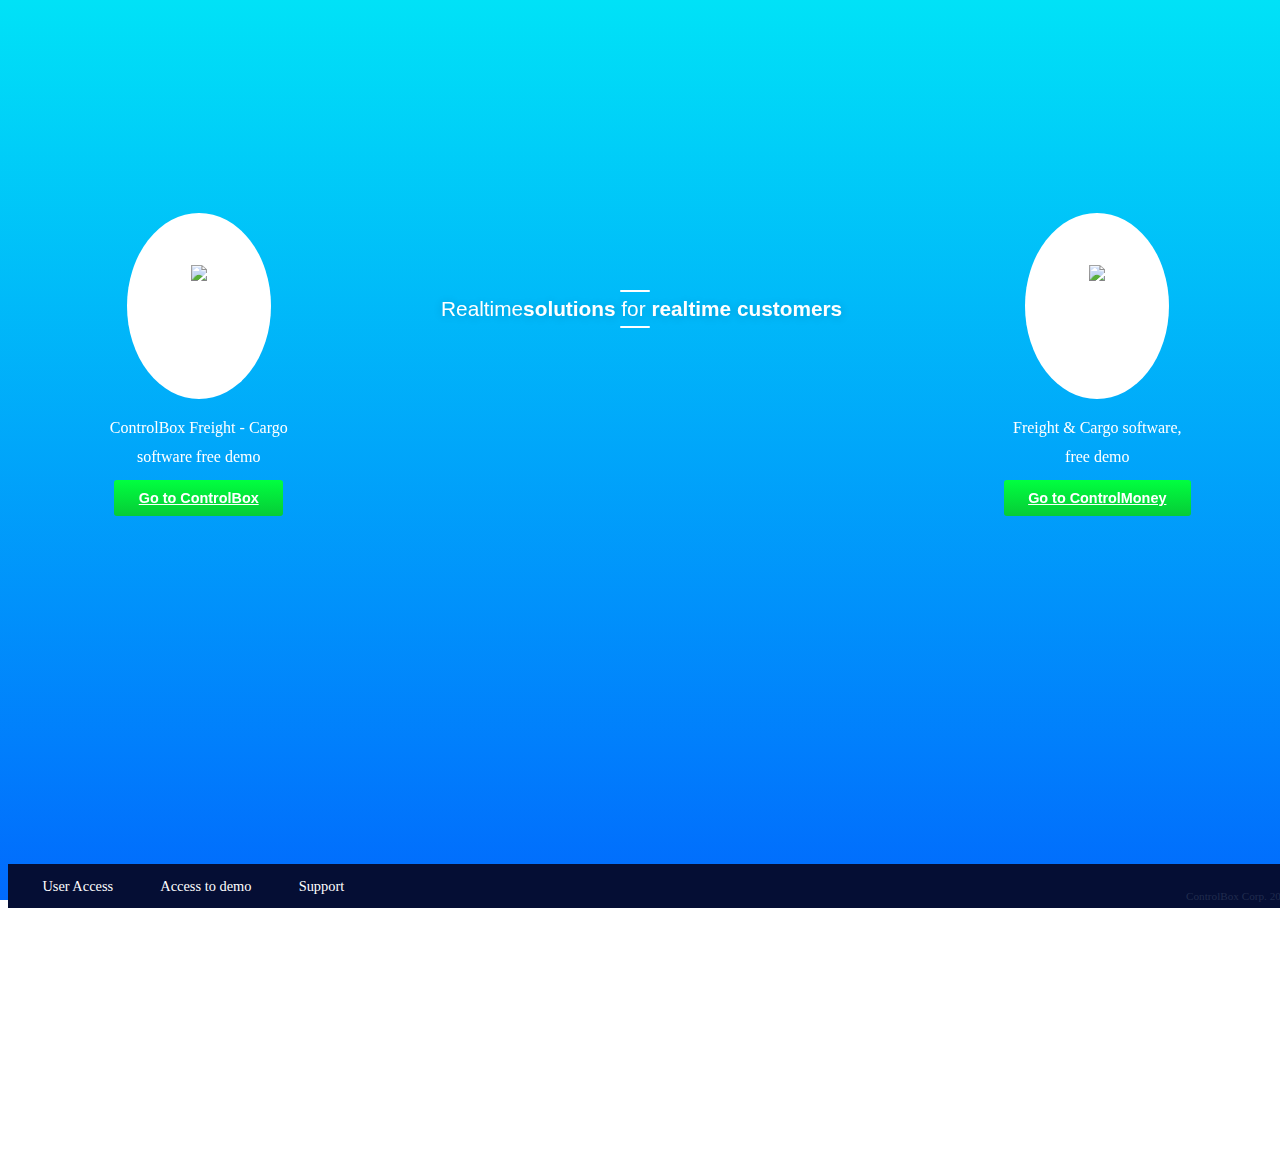
==== decision-page.html @ e47e8366 "Merge pull request #2 from controlboxweb1/DesignerD" ====
<!doctype html>
<html class="no-js" lang="en">
  <head>
    <meta charset="utf-8">
    <meta http-equiv="x-ua-compatible" content="ie=edge">
    <meta name="viewport" content="width=device-width, initial-scale=1.0">
    <title>ControlBox Corp</title>
    <link rel="stylesheet" href="css/app.css">
    <link rel="stylesheet" href="css/index.css">
  	<link rel="stylesheet" href="css/index-medium.css">
  	<link rel="stylesheet" href="css/index-small.css">
  	<link rel="stylesheet" href="css/animation.css">
    <link rel="stylesheet" href="font/foundation-icons.css">
  </head>
  <body id="body-reference">
    <div class="blocks" id="controlbox">
        <div class="box-inside">
          <div class="circle">
            <img src="img/logo-cb-blanco.png"></img>
          </div>
          <p>ControlBox Freight - Cargo</p>
          <p>software free demo</p>
          <a class="green-cb" href="#">Go to ControlBox</a>
        </div>
    </div>
    <div class="blocks" id="middle-information">
      <!---  <h1>Welcome dear user</h1>
        <p>We have these services for your company, please choose one.<p>
        -->
        <p class="slogan">Realtime<strong>solutions</strong> for <strong>realtime customers</strong></p>
    </div>
    <div class="blocks" id="controlmoney">
      <div class="box-inside">
          <div class="circle">
            <img src="img/logo-controlmoney.svg"></img>
          </div>
          <p>Freight & Cargo software,</p>
          <p>free demo</p>
          <a class="green-cb" href="#">Go to ControlMoney</a>
      </div>
    </div>
 		<!--Footer-->
    <div id="footer-decision-page">
      <ul>
        <li><a href="#">User Access</a></li>
        <li><a href="#">Access to demo</a></li>
        <li><a href="#">Support</a></li>
      </ul>
      <p>ControlBox Corp. 2017©</p>
    </div>

 		<script src="bower_components/jquery/dist/jquery.js"></script>
    	<script src="bower_components/what-input/dist/what-input.js"></script>
    	<script src="bower_components/foundation-sites/dist/js/foundation.js">	</script>
    	<script src="js/app.js"></script>
 		</footer>
  </body>
</html>
---- css/index.css ----
/* Fonts open sans */

@font-face {
    font-family: 'open_sansbold';
    src: url('../font/open-sans/opensans-bold-webfont.woff2') format('woff2'),
         url('../font/open-sans/opensans-bold-webfont.woff') format('woff');
    font-weight: normal;
    font-style: normal;

}


@font-face {
    font-family: 'open_sansbold_italic';
    src: url('../font/open-sans/opensans-bolditalic-webfont.woff2') format('woff2'),
         url('../font/open-sans/opensans-bolditalic-webfont.woff') format('woff');
    font-weight: normal;
    font-style: normal;

}

@font-face {
    font-family: 'open_sansextrabold';
    src: url('../font/open-sans/opensans-extrabold-webfont.woff2') format('woff2'),
         url('../font/open-sans/opensans-extrabold-webfont.woff') format('woff');
    font-weight: normal;
    font-style: normal;

}

@font-face {
    font-family: 'open_sansextrabold_italic';
    src: url('../font/open-sans/opensans-extrabolditalic-webfont.woff2') format('woff2'),
         url('../font/open-sans/opensans-extrabolditalic-webfont.woff') format('woff');
    font-weight: normal;
    font-style: normal;

}




@font-face {
    font-family: 'open_sansitalic';
    src: url('../font/open-sans/opensans-italic-webfont.woff2') format('woff2'),
         url('../font/open-sans/opensans-italic-webfont.woff') format('woff');
    font-weight: normal;
    font-style: normal;

}




@font-face {
    font-family: 'open_sanslight';
    src: url('../font/open-sans/opensans-light-webfont.woff2') format('woff2'),
         url('../font/open-sans/opensans-light-webfont.woff') format('woff');
    font-weight: normal;
    font-style: normal;

}




@font-face {
    font-family: 'open_sanslight_italic';
    src: url('../font/open-sans/opensans-lightitalic-webfont.woff2') format('woff2'),
         url('../font/open-sans/opensans-lightitalic-webfont.woff') format('woff');
    font-weight: normal;
    font-style: normal;

}




@font-face {
    font-family: 'open_sansregular';
    src: url('../font/open-sans/opensans-regular-webfont.woff2') format('woff2'),
         url('../font/open-sans/opensans-regular-webfont.woff') format('woff');
    font-weight: normal;
    font-style: normal;

}




@font-face {
    font-family: 'open_sanssemibold';
    src: url('../font/open-sans/opensans-semibold-webfont.woff2') format('woff2'),
         url('../font/open-sans/opensans-semibold-webfont.woff') format('woff');
    font-weight: normal;
    font-style: normal;

}




@font-face {
    font-family: 'open_sanssemibold_italic';
    src: url('../font/open-sans/opensans-semibolditalic-webfont.woff2') format('woff2'),
         url('../font/open-sans/opensans-semibolditalic-webfont.woff') format('woff');
    font-weight: normal;
    font-style: normal;

}



/* Fonts Roboto condensed */


@font-face {
    font-family: 'roboto_condensedbold';
    src: url('../font/roboto-condensed/robotocondensed-bold-webfont.woff2') format('woff2'),
         url('../font/roboto-condensed/robotocondensed-bold-webfont.woff') format('woff');
    font-weight: normal;
    font-style: normal;

}




@font-face {
    font-family: 'roboto_condensedbold_italic';
    src: url('../font/roboto-condensed/robotocondensed-bolditalic-webfont.woff2') format('woff2'),
         url('../font/roboto-condensed/robotocondensed-bolditalic-webfont.woff') format('woff');
    font-weight: normal;
    font-style: normal;

}




@font-face {
    font-family: 'roboto_condenseditalic';
    src: url('../font/roboto-condensed/robotocondensed-italic-webfont.woff2') format('woff2'),
         url('../font/roboto-condensed/robotocondensed-italic-webfont.woff') format('woff');
    font-weight: normal;
    font-style: normal;

}




@font-face {
    font-family: 'roboto_condensedlight';
    src: url('../font/roboto-condensed/robotocondensed-light-webfont.woff2') format('woff2'),
         url('../font/roboto-condensed/robotocondensed-light-webfont.woff') format('woff');
    font-weight: normal;
    font-style: normal;

}




@font-face {
    font-family: 'roboto_condensedlight_italic';
    src: url('../font/roboto-condensed/robotocondensed-lightitalic-webfont.woff2') format('woff2'),
         url('../font/roboto-condensed/robotocondensed-lightitalic-webfont.woff') format('woff');
    font-weight: normal;
    font-style: normal;

}




@font-face {
    font-family: 'roboto_condensedregular';
    src: url('../font/roboto-condensed/robotocondensed-regular-webfont.woff2') format('woff2'),
         url('../font/roboto-condensed/robotocondensed-regular-webfont.woff') format('woff');
    font-weight: normal;
    font-style: normal;

}



/* Colors */


/* Blue */

.blue-primary {
	background: #00A3DC;
}
.blue-secondary {
	background: #0A85B5;
}
.blue-dark {
	background: #00061D;
}



/* Green */

.green-primary {
	background: #5BBD27;
}
.green-secondary {
	background: #6DFF1E;
}
.green-dark {
	background: #3A7D15;
}

/* Gray */

.gray-primary {
	background: #909CA5;
}
.gray-secondary {
	background: #B7BFC6;
}
.gray-dark {
	background: #DBDDE5;
}
/* */
/* Orange */
.orange {
	background: #FF7800;
}
html {
  height: 100%;
  min-height: 100%;
  position: relative;
}

/* Body decision */
body {
  background: rgba(0,226,247,1);
background: -moz-linear-gradient(top, rgba(0,226,247,1) 0%, rgba(1,106,253,1) 100%);
background: -webkit-gradient(left top, left bottom, color-stop(0%, rgba(0,226,247,1)), color-stop(100%, rgba(1,106,253,1)));
background: -webkit-linear-gradient(top, rgba(0,226,247,1) 0%, rgba(1,106,253,1) 100%);
background: -o-linear-gradient(top, rgba(0,226,247,1) 0%, rgba(1,106,253,1) 100%);
background: -ms-linear-gradient(top, rgba(0,226,247,1) 0%, rgba(1,106,253,1) 100%);
background: linear-gradient(to bottom, rgba(0,226,247,1) 0%, rgba(1,106,253,1) 100%);
filter: progid:DXImageTransform.Microsoft.gradient( startColorstr='#00e2f7', endColorstr='#016afd', GradientType=0 );
  height: 100%;
  min-height: 100%;
  width: 100%;
  position: fixed;
}
/* Headder */

header {
	background-color: #F5F9FF;
}
#button-mobile {
  display: none;
}
ul#sub-menu {
	padding-top: 1em;
}
ul#sub-menu li a {
  font-size: 0.8em;
}
nav h1 {
	background-image: url(../img/control-box.png);
	background-repeat: no-repeat;
	background-size: 34%;
	background-position: 3% 64%;
	text-indent: -50em;

}
nav #sub-menu div.input-radius input {
	border-radius: 0.2em 0 0 0.2em;
}
nav #sub-menu div.label-search {
	color: rgb(225, 225,225) !important;
    background-color: #002763;
    display: inline-block;
    height: 39px;
    padding-top: 0.4em;
    text-align: center;
    border-radius: 0 0.2em 0.2em 0;
    transition: 0.5s;
}
nav #sub-menu div.label-search:hover {
	color: #00F131 !important;
	transition: 0.5s;
}
nav #sub-menu li {
	list-style: none;
	text-align: center;
	display: inline;
	padding: 0 1em;
}
nav #sub-menu li a {
	color: #00061D;
	text-decoration: none;
	text-align: center;
	font-family: 'open_sansregular', sans-serif;
}
nav #sub-menu li a::before {
  margin-right: 0.6em;
}
nav #sub-menu li a span {
	margin: 0 0.6em 0 0;
}
#nav-1 {
	background: #002763;
	height: 3.5em;
}

 #nav-1 ul.option-menu {
	margin: 0 !important;
}

#nav-1 ul li {
	background-color: #002763;
	list-style: none;
    text-align: left;
    height: 3.5em;
    transition: 0.5s;
    text-align: center;
}
#nav-1 ul li:hover {
	background-color: #011753;
	transition: 0.5s;
	border-bottom: 2px solid #00F131;
}
#nav-1 ul li a:hover {
	color: #00F131;
}
#nav-1 ul li a.dropdown-item {
	color: #002763 !important;


}
#nav-1 ul.drop-options li:hover {
	background-color: #dae0ff !important;
	border:0 !important;
}
/* Style drop down */

ul.drop-cb>li>a {
	line-height: 0 !important;
	margin-top: 0 !important;
	font-family: 'open_sansregular', sans-serif;
}

.is-dropdown-submenu {
	border: 0 !important;
	border-radius: 0.2em;
	box-shadow: 0 0 20px rgba(0, 0, 0, 0.5);
}
/* Style drop down */

#nav-1 ul li a {
	color: #E3EDFC;
	text-decoration: none;
	font-size: 0.9em;
    display: inline-block;
    margin-top: 1em;
    font-family: 'open_sansregular', sans-serif;
}

.dropdown.menu>li.is-dropdown-submenu-parent>a::after {
	display: none;
	opacity: 0;
	overflow: hidden;
}
/* Slider */

#slider {
	overflow: hidden;
	height: 26.5em;
    background: -webkit-linear-gradient(#06adee 0%, #00f6ff 100%);
    background: -o-linear-gradient(#06adee 0%, #00f6ff 100%);
    background: linear-gradient(#06adee 0%, #00f6ff 100%);
    filter: progid:DXImageTransform.Microsoft.gradient( startColorstr='#06adee', endColorstr='#00f6ff',GradientType=0 );
    position: relative;
}

#new-item p i{
	margin-right: 0.3em;
}

#new-1 {
	background-image: url(../img/back-news.svg), url(../img/w.jpg);
	height: 26.5em;
	background-repeat: no-repeat , no-repeat;
	background-position: left, right;
	background-position-x: -32em , 0;
	background-size: cover;
	padding: 3em 6em;
	position: absolute;
	transition: 0.5s;
}
#new-2 {
	background-image: url(../img/back-news-purpple.svg), url(../img/w2.jpg);
	height: 26.5em;
	background-repeat: no-repeat , no-repeat;
	background-position: left, right;
	background-position-x: -32em , 0;
	background-size: cover;
	padding: 3em 6em;
	position: absolute;
	transition: 0.5s;
}

#new-3 {
	background-image: url(../img/back-news-green.svg), url(../img/w3.jpg);
	height: 26.5em;
	background-repeat: no-repeat , no-repeat;
	background-position: left, right;
	background-position-x: -32em , 0;
	background-size: cover;
	padding: 3em 6em;
	position: absolute;
	transition: 0.5s;
}

/* Buttons slider */
#slider {
	border-bottom: 1px solid rgb(225,225,225);
	box-shadow: 0 0 8px rgba(0, 0, 0, 0.3);
}

#slider .display-left {
	color: rgb(225, 225,225);
	position: absolute;
	opacity: 0.5;
	top: 40%;
	left: 92%;
	transition: 0.8s;
	padding: 3%;
}
#slider .display-left:hover {
	transition: 0.8s;
	opacity: 1;
	left: 93%;
}
#slider .display-left:before {
	content: "";
	position: absolute;
	border-radius: 100px;
	left: 40%;
	background-color: rgb(225, 225, 225);
	-webkit-transform: rotate(45deg);
	   -moz-transform: rotate(45deg);
	    -ms-transform: rotate(45deg);
	     -o-transform: rotate(45deg);
	        transform: rotate(45deg);
	height: 3px;
	width: 50px;
	top: 1.7em;
	box-shadow: 0 0 20px rgba(0, 0, 0, 0.5);
}
#slider .display-left:after {
	content: "";
	position: absolute;
	border-radius: 100px;
	left: 40%;
	background-color: rgb(225, 225, 225);
	-webkit-transform: rotate(-45deg);
	   -moz-transform: rotate(-45deg);
	    -ms-transform: rotate(-45deg);
	     -o-transform: rotate(-45deg);
	        transform: rotate(-45deg);
	height: 3px;
	width: 50px;
	top: 3.9em;
	box-shadow: 0 0 20px rgba(0, 0, 0, 0.5);
}

#slider .display-right {
	color: rgb(225, 225,225);
	position: absolute;
	opacity: 0.5;
	top: 40%;
	right: 95%;
	transition: 0.8s;
	padding: 3%;
}
#slider .display-right:hover {
	transition: 0.8s;
	opacity: 1;
	right: 96%;
}
#slider .display-right:before {
	content: "";
	position: absolute;
	border-radius: 100px;
	left: 40%;
	background-color: rgb(225, 225, 225);
	-webkit-transform: rotate(-45deg);
	   -moz-transform: rotate(-45deg);
	    -ms-transform: rotate(-45deg);
	     -o-transform: rotate(-45deg);
	        transform: rotate(-45deg);
	height: 3px;
	width: 50px;
	top: 1.7em;
	box-shadow: 0 0 3px rgba(0, 0, 0, 0.3);
}
#slider .display-right:after {
content: "";
position: absolute;
border-radius: 100px;
left: 40%;
background-color: rgb(225, 225, 225);
-webkit-transform: rotate(45deg);
   -moz-transform: rotate(45deg);
    -ms-transform: rotate(45deg);
     -o-transform: rotate(45deg);
        transform: rotate(45deg);
height: 3px;
width: 50px;
top: 3.8em;
box-shadow: 0 0 3px rgba(0, 0, 0, 0.3);
}


/* Buttons slider */
#content-slider {
	color: #fff;
	position: absolute;
}

#content-slider h2 {
	font-family: 'roboto_condensedbold' , sans-serif;
}

#content-slider ul {
	padding: 0 !important;
	margin: 0;
	width: 87%;
}
#content-slider ul li {
	list-style: none;
	position: relative;
}
#content-slider ul li p {
	font-family: 'open_sansregular', sans-serif;
}
#content-slider  p.text-introduction {
	font-family: 'open_sansregular', sans-serif;
	font-size: 1.5em;
}
a.green-cb {
	background: #00ff3f; /* Old browsers */
	background: -moz-linear-gradient(top, #00ff3f 1%, #06cb37 100%); /* FF3.6-15 */
	background: -webkit-linear-gradient(top, #00ff3f 1%,#06cb37 100%); /* Chrome10-25,Safari5.1-6 */
	background: linear-gradient(to bottom, #00ff3f 1%,#06cb37 100%); /* W3C, IE10+, FF16+, Chrome26+, Opera12+, Safari7+ */
	filter: progid:DXImageTransform.Microsoft.gradient( startColorstr='#00ff3f', endColorstr='#06cb37',GradientType=0 ); /* IE6-9 */
	color: #fff;
	padding: 0.7em 1.7em;
	font-size: 0.9em;
	font-weight: bold;
	border-radius: 0.2em;
	display: inline-block;
	font-family: 'open_sansregular', sans-serif;
}

a.orange-cb {
	background: #eac300; /* Old browsers */
	background: -moz-linear-gradient(top, #eac300 1%, #e84e06 99%); /* FF3.6-15 */
	background: -webkit-linear-gradient(top, #eac300 1%,#e84e06 99%); /* Chrome10-25,Safari5.1-6 */
	background: linear-gradient(to bottom, #eac300 1%,#e84e06 99%); /* W3C, IE10+, FF16+, Chrome26+, Opera12+, Safari7+ */
	filter: progid:DXImageTransform.Microsoft.gradient( startColorstr='#eac300', endColorstr='#e84e06',GradientType=0 ); /* IE6-9 */
	color: #fff;
	padding: 0.7em 1.7em;
	font-size: 0.9em;
	font-weight: bold;
	border-radius: 0.2em;
	display: inline-block;
	font-family: 'open_sansregular', sans-serif;
}


/* Services */

h3 {
	color: #002763;
	font-family: 'roboto_condensedbold', sans-serif;
	text-align: center;
	line-height: 1em;
}
p.second-title {
	color: #00ABB2;
	text-align: center;
	font-family: 'open-sans' , sans-serif;
}
section#services{
	background: #fff;
	padding: 4% 0;
}
section#services ul {
	margin-top: 3.5em;
	padding: 0 !important;
}

section#services ul li {
	list-style: none;

}
section#services ul li div.content-box-list {
	background-color: #fff;
	box-shadow: 0 0 5px rgba(0, 0, 0, 0.1);
	height: auto;
	padding: 1em;
	text-align: center;
	transition: 0.8s;
}
div.circle {
	border-radius: 100%;
	color: #fff;
	height: 3em;
	font-family: 'open_sansitalic', sans-serif;
	font-size: 1.8em;
	margin: 0 auto;
	margin-bottom: 0.8em;
	padding-top: 0.7em;
	width: 3em;
}


section#services ul li div.content-box-list h4 {
	color: #00ABB2;
	text-align: center;
	font-family: 'roboto_condensedregular' , sans-serif;
}
section#services ul li div.content-box-list p {
	color: #808599;
	text-align: center;
	font-family: 'open_sansregular' , sans-serif;
	font-size: 0.8em;
	line-height: 1.6em;
}





.firts-op {
	background-color: #00AAED;
}
.second-op {
	background-color: #03596C;
}

.third-op {
	background-color: #00AAED;
}
.fourth-op {
	background-color: #03596C;
}
section#services ul li div.content-box-list:hover {
	box-shadow: 0 0 15px rgba(0, 0, 0, 0.3);
	transition: 0.8s;
}
/* CB One */

#controlboxone {
	background-attachment:fixed;
	background-color: #002763;
	background-image: url(../img/blue-one.svg) , url(../img/w3Azul.jpg);
	background-size: cover;
	background-position: -580px 0  , center;
	background-repeat: no-repeat;
	padding: 4%;
	-moz-box-shadow:    inset 0 0 8px rgba(0 , 0, 0 , 0.3);
   	-webkit-box-shadow: inset 0 0 8px rgba(0 , 0, 0 , 0.3);
   	box-shadow:         inset 0 0 8px rgba(0 , 0, 0 , 0.3);
}

section#controlboxone .cbone-info h3 {
	text-align: left !important;
	color: #fff !important;
}
p.parragraph-white {
	color: #fff !important;
	font-family: 'open_sansregular' , sans-serif;

}
p.paragraph-intro {
	color: #fff !important;
	font-family: 'open_sanslight' , sans-serif;
	font-size: 1.4em;
}
#cargo-system {
	background-color: #F3FBFC;
	padding: 4%;
	text-align: center;
	-moz-box-shadow:    inset 0 0 8px rgba(0 , 0, 0 , 0.2);
   	-webkit-box-shadow: inset 0 0 8px rgba(0 , 0, 0 , 0.2);
   	box-shadow:         inset 0 0 8px rgba(0 , 0, 0 , 0.2);
}

/* rent-sell */

#rent-sell {
	padding: 4%;
	text-align: center;
}

#rent-sell p.text-section {
	color: #808599;
	font-family: 'open_sansregular' , sans-serif;
	font-size: 1em;
}

#rent-sell ul li {
	list-style: none;
}

#rent-sell ul li  p{
	color: #1d3648;
	font-family: 'open_sansregular' , sans-serif;
	font-size: 0.8em;
}

#rent-sell ul  {
	margin-top: 5.5%;
}

#rent-sell ul li figure {
	width: 50%;
	margin: 0 auto;
	margin-bottom: 2em;
}
/* Profesionales */

#profesionales {
	background-image: url(../img/blue-one.svg),url(../img/back-profesionals.png);
	background-attachment:fixed;
	background-color: #002763;
	background-size: cover;
	background-position: -580px 0 , 628px, 0;
	background-repeat: no-repeat;
	padding: 4%;
	-moz-box-shadow:    inset 0 0 8px rgba(0 , 0, 0 , 0.3);
   	-webkit-box-shadow: inset 0 0 8px rgba(0 , 0, 0 , 0.3);
   	box-shadow:         inset 0 0 8px rgba(0 , 0, 0 , 0.3);
}

#profesionales h3 {
	color: #fff;
	text-align: left !important;
}
#profesionales ul {
	padding: 0 !important;
	margin: 0 auto;
}
#profesionales ul li {
	list-style: none;
}
#profesionales ul li p i {
	margin-right: 0.5em;
}

/* Software add */

#software-add {
	padding: 4%;
}

#software-add ul {
	margin-top: 6%;
}
#software-add ul li {
	list-style: none;
	text-align: center;
}

/* footer */

footer {
  background-color: rgb(2, 8, 31);
  color: rgb(233, 240, 254);
  padding: 4%;
}

footer p{
  color: rgb(174, 182, 209) !important;
}

footer p.title-footer {
  color: #fff !important;
  font-family: 'roboto_condensedregular' , sans-serif;
  font-size: 1.6em;
  font-weight: bold;
}
footer p::before {
  margin-right: 0.3em;
}
 footer p.text-footer {
   color: rgb(170, 182, 213) !important;
   font-family: 'open_sanslight' , sans-serif;
   font-size: 0.9em;
   font-weight: bold;
 }
footer ul li p{
  font-family: 'open_sansregular' , sans-serif;
  font-size: 1em;
}
footer ul li  {
  list-style: none;
}
footer ul li p span {
  font-weight: bold;
  margin-right: 0.4em;
}



/* Page dicision */

div.blocks {
  display: inline-block;
  text-align: center;
  height: 100%;
  position: absolute;
  width: 33%;
  color: #fff;
}
.blocks .circle {
  background: #fff;
  width: 5em;
  height: 5em;
  padding-top: 10%;
}
#middle-information {
  text-align: center;
}
#middle-information h1::before {
  background: rgb(24, 254, 102);
  border-radius: 100px;
  bottom: -1%;
  left: 44%;
  position: absolute;
  content: "";
  height: 2px;
  width: 50px;
}
#middle-information h1 {
  font-family: 'roboto_condensedregular' , sans-serif;
  position: relative;
  text-shadow: 0px 1px 10px rgba(5, 10, 41, 0.1) !important;
}
#middle-information p {
  font-family: 'open_sansregular' , sans-serif;
  font-size: 1.2em !important;
  text-shadow: 0px 1px 10px rgba(5, 10, 41, 0.2) !important;
}
#middle-information p.slogan {
  font-family: 'open_sanslight' , sans-serif;
  font-size: 1.3em !important;
  position: relative;
  margin-top: 20%;
}
#middle-information p.slogan::before {
  content: "";
  background-color: #fff;
  border-radius: 100px;
  height: 2px;
  top: -32%;
  left: 45%;
  position: absolute;
  width: 30px;
}
#middle-information p.slogan::after {
  content: "";
  background-color: #fff;
  border-radius: 100px;
  height: 2px;
  bottom: -30%;
  left: 45%;
  position: absolute;
  width: 30px;
}
#controlbox , #controlmoney {
    transition: .98s;
}
#controlbox p , #controlmoney p {
  line-height: 0.8em;
}
#controlbox {
  background-image: url(../img/cb-1.png);
  background-repeat: no-repeat;
  background-size: cover;
  left: -1.6%;
  padding:16% 5% 4% 0;
  clip-path: polygon(0% -520%, 0% 100%, 100% 100%);
  box-shadow: 10px 10px rgba(2, 3, 28, 0.47);
  background-position: 30% 0;
}
#controlbox:hover {
  left: 0;
}
#middle-information {
  left: 33%;
  padding: 16% 0 0 0;
}
#controlmoney:hover {
  right: 0;
}
#controlmoney {
  background-image: url(../img/cm-1.jpg);
  background-repeat: no-repeat;
  background-size: cover;
  background-position: 29% 0;
  right: -1.6%;
  padding:16% 0 4% 1%;
  clip-path: polygon(100% 0%, 102% 520%, 0% 0%);
  box-shadow: 10px 10px rgba(2, 3, 28, 0.47);
}
div .box-inside {
  -webkit-filter: blur(0px);
/* HEY I'M HERE */    filter: blur(0px);
}
#footer-decision-page {
  background-color: rgb(5, 14, 52);
  position: absolute;
  padding: 1%;
  bottom: 0%;
  width: 100%
}
#footer-decision-page ul {
  display: inline-block;
  margin:0;
  padding:0;
}
#footer-decision-page ul li {
  color: #fff;
  list-style: none;
  display: inline-block;
}
#footer-decision-page ul li a {
  font-size: 0.9em;
  text-decoration: none;
  color: #fff;
  padding: 2em 1.5em;
}
#footer-decision-page p {
  color: rgb(32, 44, 78);
  font-size: 0.7em;
  display: inline-block;
  position: absolute;
  top: 34%;
  right:1%;
}
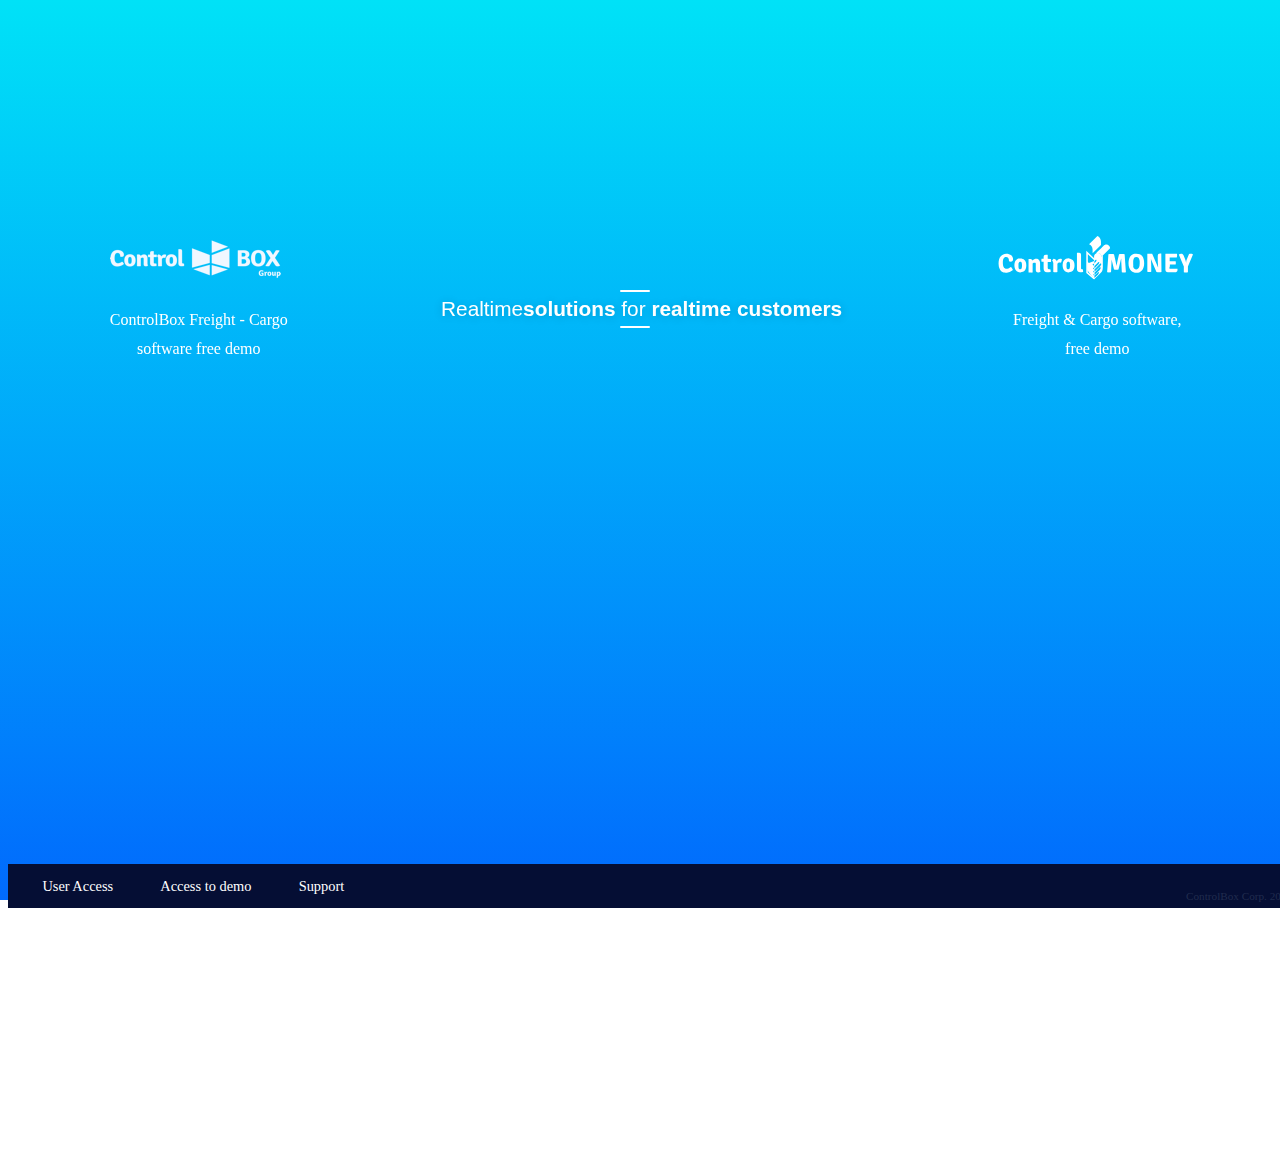
==== commit 0d311a14: "Merge pull request #5 from controlboxweb1/DesignerD" ====
--- a/decision-page.html
+++ b/decision-page.html
@@ -12,33 +12,43 @@
   	<link rel="stylesheet" href="css/animation.css">
     <link rel="stylesheet" href="font/foundation-icons.css">
   </head>
-  <body id="body-reference">
-    <div class="blocks" id="controlbox">
-        <div class="box-inside">
-          <div class="circle">
-            <img src="img/logo-cb-blanco.png"></img>
+  <body class="decision-page" id="body-reference">
+    <a href="index.html">
+      <div class="blocks" id="controlbox">
+        <div class="green-content">
+            <p>Go to controlBox</p>
+        </div>
+          <div class="box-inside">
+            <div class="circle">
+              <img src="img/logo-cb-blanco.png"></img>
+            </div>
+            <p>ControlBox Freight - Cargo</p>
+            <p>software free demo</p>
+          <!---<a class="green-cb" href="index.html">Go to ControlBox</a>-->
           </div>
-          <p>ControlBox Freight - Cargo</p>
-          <p>software free demo</p>
-          <a class="green-cb" href="#">Go to ControlBox</a>
-        </div>
-    </div>
+      </div>
+    </a>
     <div class="blocks" id="middle-information">
       <!---  <h1>Welcome dear user</h1>
         <p>We have these services for your company, please choose one.<p>
         -->
         <p class="slogan">Realtime<strong>solutions</strong> for <strong>realtime customers</strong></p>
     </div>
-    <div class="blocks" id="controlmoney">
-      <div class="box-inside">
-          <div class="circle">
-            <img src="img/logo-controlmoney.svg"></img>
-          </div>
-          <p>Freight & Cargo software,</p>
-          <p>free demo</p>
-          <a class="green-cb" href="#">Go to ControlMoney</a>
+    <a href="#">
+      <div class="blocks" id="controlmoney">
+        <div class="green-content-cm">
+            <p>Go to controlMoney</p>
+        </div>
+        <div class="box-inside">
+            <div class="circle">
+              <img src="img/logo-controlmoney.svg"></img>
+            </div>
+            <p>Freight & Cargo software,</p>
+            <p>free demo</p>
+            <!--- <a class="green-cb" href="#">Go to ControlMoney</a>-->
+        </div>
       </div>
-    </div>
+    </a>
  		<!--Footer-->
     <div id="footer-decision-page">
       <ul>
--- a/css/index.css
+++ b/css/index.css
@@ -237,15 +237,15 @@
 }
 
 /* Body decision */
-body {
+body.decision-page {
   background: rgba(0,226,247,1);
-background: -moz-linear-gradient(top, rgba(0,226,247,1) 0%, rgba(1,106,253,1) 100%);
-background: -webkit-gradient(left top, left bottom, color-stop(0%, rgba(0,226,247,1)), color-stop(100%, rgba(1,106,253,1)));
-background: -webkit-linear-gradient(top, rgba(0,226,247,1) 0%, rgba(1,106,253,1) 100%);
-background: -o-linear-gradient(top, rgba(0,226,247,1) 0%, rgba(1,106,253,1) 100%);
-background: -ms-linear-gradient(top, rgba(0,226,247,1) 0%, rgba(1,106,253,1) 100%);
-background: linear-gradient(to bottom, rgba(0,226,247,1) 0%, rgba(1,106,253,1) 100%);
-filter: progid:DXImageTransform.Microsoft.gradient( startColorstr='#00e2f7', endColorstr='#016afd', GradientType=0 );
+  background: -moz-linear-gradient(top, rgba(0,226,247,1) 0%, rgba(1,106,253,1) 100%);
+  background: -webkit-gradient(left top, left bottom, color-stop(0%, rgba(0,226,247,1)), color-stop(100%, rgba(1,106,253,1)));
+  background: -webkit-linear-gradient(top, rgba(0,226,247,1) 0%, rgba(1,106,253,1) 100%);
+  background: -o-linear-gradient(top, rgba(0,226,247,1) 0%, rgba(1,106,253,1) 100%);
+  background: -ms-linear-gradient(top, rgba(0,226,247,1) 0%, rgba(1,106,253,1) 100%);
+  background: linear-gradient(to bottom, rgba(0,226,247,1) 0%, rgba(1,106,253,1) 100%);
+  filter: progid:DXImageTransform.Microsoft.gradient( startColorstr='#00e2f7', endColorstr='#016afd', GradientType=0 );
   height: 100%;
   min-height: 100%;
   width: 100%;
@@ -607,7 +607,6 @@
 
 }
 section#services ul li div.content-box-list {
-	background-color: #fff;
 	box-shadow: 0 0 5px rgba(0, 0, 0, 0.1);
 	height: auto;
 	padding: 1em;
@@ -615,18 +614,13 @@
 	transition: 0.8s;
 }
 div.circle {
-	border-radius: 100%;
-	color: #fff;
-	height: 3em;
 	font-family: 'open_sansitalic', sans-serif;
 	font-size: 1.8em;
 	margin: 0 auto;
 	margin-bottom: 0.8em;
 	padding-top: 0.7em;
-	width: 3em;
-}
-
-
+	width: 100%;
+}
 section#services ul li div.content-box-list h4 {
 	color: #00ABB2;
 	text-align: center;
@@ -640,8 +634,62 @@
 	line-height: 1.6em;
 }
 
-
-
+.green-content {
+  position: absolute;
+  background: transparent;
+  height: 100%;
+  width: 100%;
+  top: 0;
+  opacity: 0;
+  transition: .95s;
+  clip-path: polygon(0% -520%, 0% 100%, 100% 100%);
+}
+.green-content-cm {
+  position: absolute;
+  background: transparent;
+  height: 100%;
+  width: 100%;
+  top: 0;
+  left: 0;
+  opacity: 0;
+  transition: .95s;
+  clip-path: polygon(100% 0%, 102% 520%, 0% 0%);
+}
+.green-content-cm:hover {
+  background:rgba(10, 250, 77, 0.60);
+  transition: .95s;
+  left: 0;
+  opacity: 1;
+}
+.green-content-cm p {
+  font-size: 1em;
+  font-weight: bold;
+  margin: 0 auto;
+  border: 1.5px solid #fff;
+  width: 13em;
+  padding: 4%;
+  position: absolute;
+  left: 33%;
+  top: 55%;
+}
+.green-content p{
+  font-size: 1em;
+  font-weight: bold;
+  margin: 0 auto;
+  border: 1.5px solid #fff;
+  width: 11em;
+  padding: 4%;
+  position: absolute;
+  left: 24%;
+  top: 55%;
+}
+
+
+.green-content:hover {
+  background:rgba(10, 250, 77, 0.60);
+  transition: .95s;
+  opacity: 1;
+}
 
 
 .firts-op {
@@ -826,12 +874,7 @@
   width: 33%;
   color: #fff;
 }
-.blocks .circle {
-  background: #fff;
-  width: 5em;
-  height: 5em;
-  padding-top: 10%;
-}
+
 #middle-information {
   text-align: center;
 }
